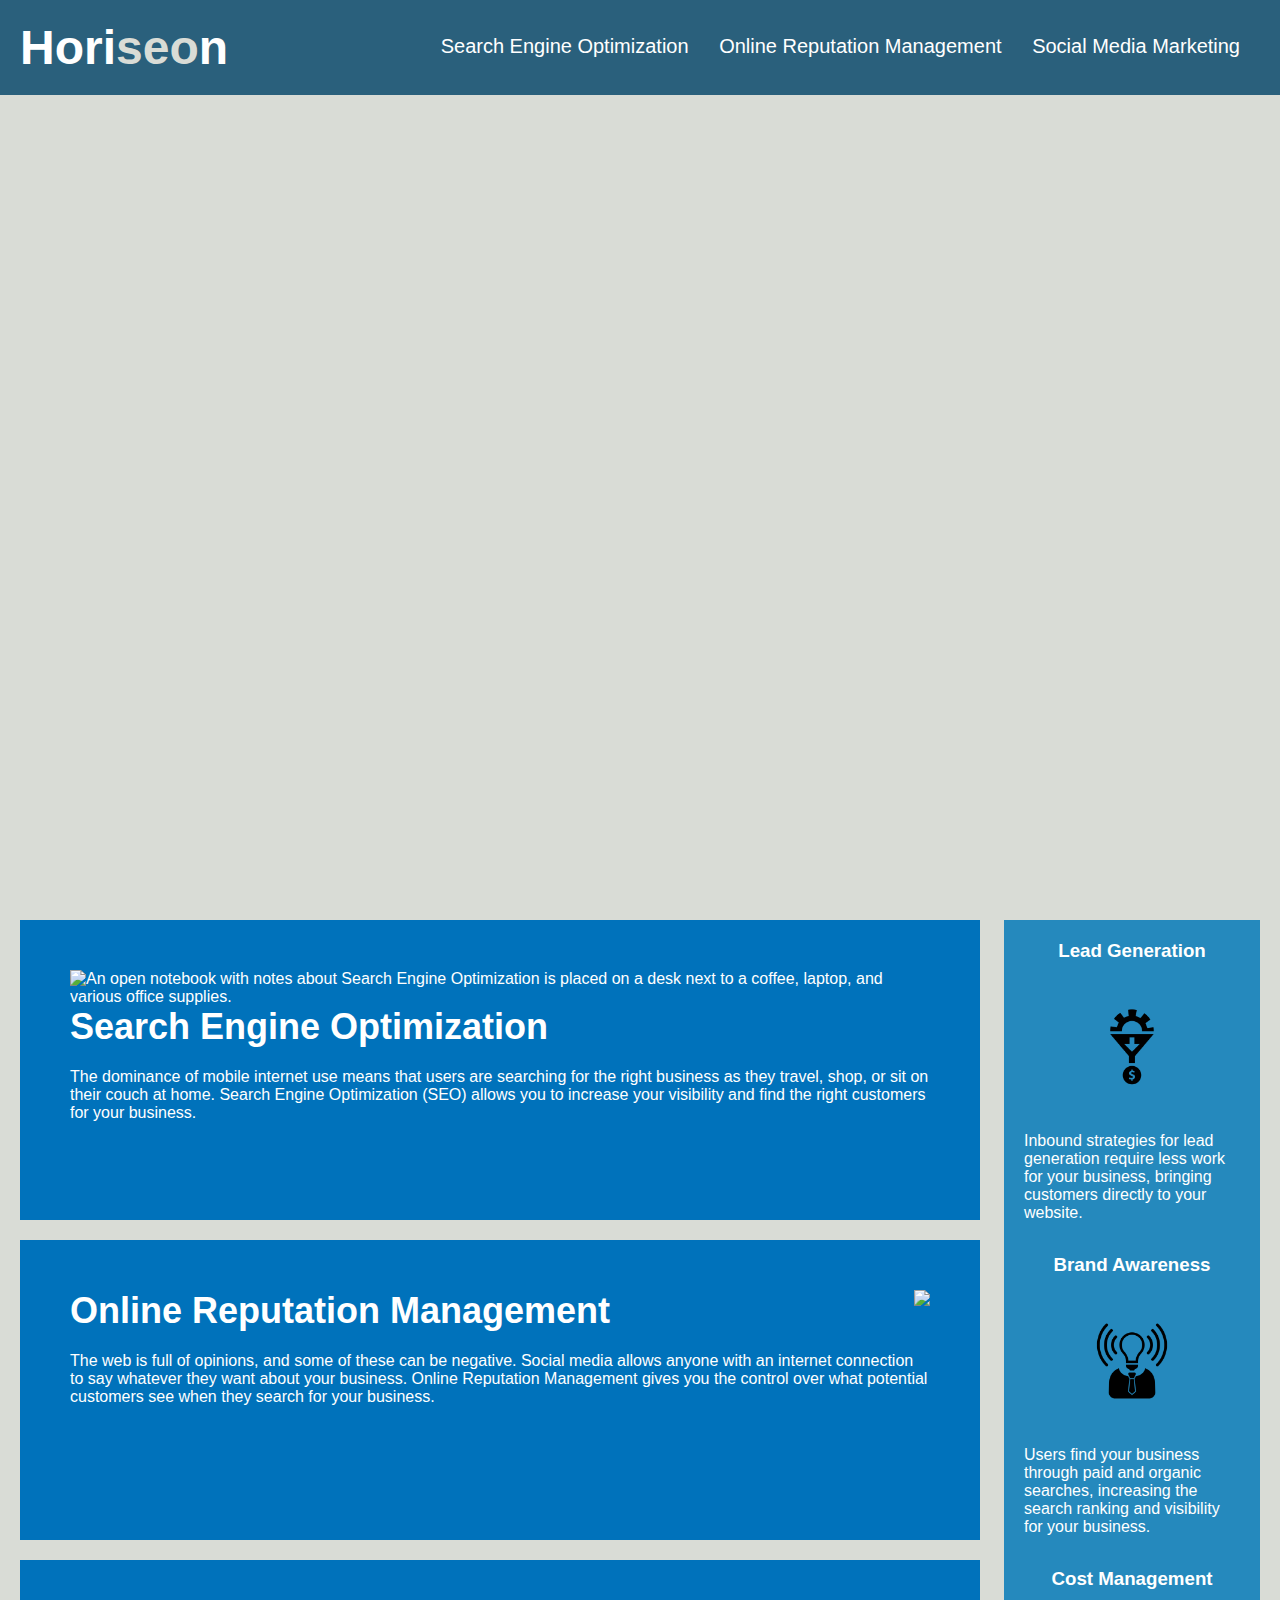
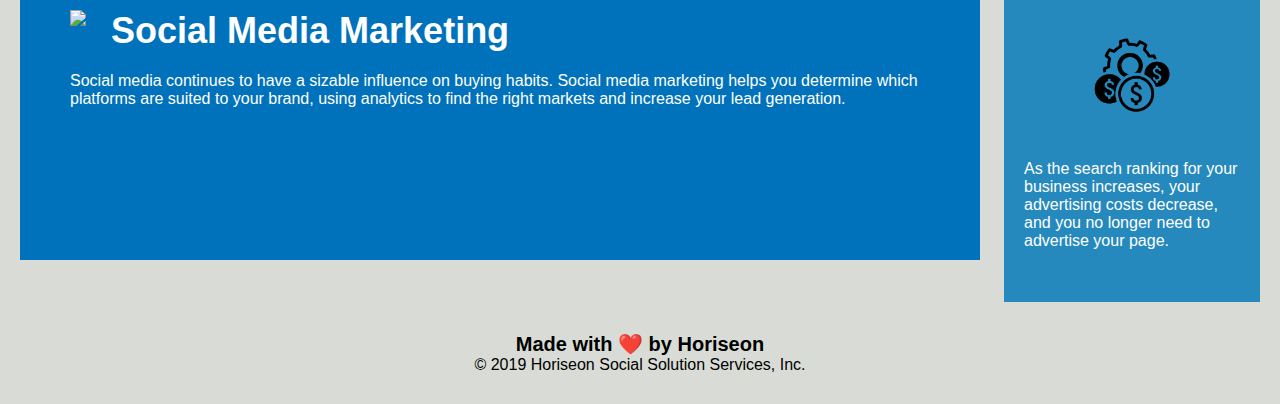
==== index.html @ f0151b74 "File restructure" ====
<!DOCTYPE html>
<html lang="en-us">

<head>
    <meta charset="UTF-8" />
    <link rel="stylesheet" href="./assets/css/style.css">
    <title>Horiseon -A website dedicated to making your business' online presence known</title>
</head>

<body>
    <!--Navigation-->
    <header class="header">
        <h1>Hori<span class="seo">seo</span>n</h1>
        <nav>
            <ul>
                <li>
                    <a href="#search-engine-optimization">Search Engine Optimization</a>
                </li>
                <li>
                    <a href="#online-reputation-management">Online Reputation Management</a>
                </li>
                <li>
                    <a href="#social-media-marketing">Social Media Marketing</a>
                </li>
            </ul>
        </nav>
    </header>
    <!--Hero-->
    <section class="hero"></section>
    <!--Content Section-->
    <section class="content">
        <article id="search-engine-optimization" class="search-engine-optimization">
            <img src="./assets/images/search-engine-optimization.jpg" alt="An open notebook with notes about Search Engine Optimization is placed on a desk next to a coffee, laptop, and various office supplies." class="float-left" />
            <h2>Search Engine Optimization</h2>
            <p>
                The dominance of mobile internet use means that users are searching for the right business as they travel, shop, or sit on their couch at home. Search Engine Optimization (SEO) allows you to increase your visibility and find the right customers for your business.
            </p>
        </article>
        <article id="online-reputation-management" alt="A person sits in front of an laptop with their smart phone in their hand. The laptop displays decorative graphs with the title reputation." class="online-reputation-management">
            <img src="./assets/images/online-reputation-management.jpg" class="float-right" />
            <h2>Online Reputation Management</h2>
            <p>
                The web is full of opinions, and some of these can be negative. Social media allows anyone with an internet connection to say whatever they want about your business. Online Reputation Management gives you the control over what potential customers see when they search for your business.
            </p>
        </article>
        <article id="social-media-marketing" alt="A top-down view of a meeting. The table is cluttered with colorful icons containing terms and icons that pertain to social media. " class="social-media-marketing">
            <img src="./assets/images/social-media-marketing.jpg" class="float-left" />
            <h2>Social Media Marketing</h2>
            <p>
                Social media continues to have a sizable influence on buying habits. Social media marketing helps you determine which platforms are suited to your brand, using analytics to find the right markets and increase your lead generation.
            </p>
        </article>
    </section>
    <!--Benefits sidebar-->
    <section class="benefits">
        <div class="benefit-lead">
            <h3>Lead Generation</h3>
            <img src="./assets/images/lead-generation.png" alt="" />
            <p>
                Inbound strategies for lead generation require less work for your business, bringing customers directly to your website.
            </p>
        </div>
        <div class="benefit-brand">
            <h3>Brand Awareness</h3>
            <img src="./assets/images/brand-awareness.png" alt="" />
            <p>
                Users find your business through paid and organic searches, increasing the search ranking and visibility for your business.
            </p>
        </div>
        <div class="benefit-cost">
            <h3>Cost Management</h3>
            <img src="./assets/images/cost-management.png" alt="" />
            <p>
                As the search ranking for your business increases, your advertising costs decrease, and you no longer need to advertise your page.
            </p>
        </div>
    </section>
    <!--Footer-->
    <footer class="footer">
        <h2>Made with ❤️️ by Horiseon</h2>
        <p>
            &copy; 2019 Horiseon Social Solution Services, Inc.
        </p>
    </footer>
</body>

</html>
---- assets/css/style.css ----
* {
    box-sizing: border-box;
    padding: 0;
    margin: 0;
}

body {
    background-color: #d9dcd6;
}

.header {
    padding: 20px;
    font-family: 'Trebuchet MS', 'Lucida Sans Unicode', 'Lucida Grande', 'Lucida Sans', Arial, sans-serif;
    background-color: #2a607c;
    color: #ffffff;
}

.header h1 {
    display: inline-block;
    font-size: 48px;
}

.header h1 .seo {
    color: #d9dcd6;
}

.header nav {
    padding-top: 15px;
    margin-right: 20px;
    float: right;
    font-family: 'Gill Sans', 'Gill Sans MT', Calibri, 'Trebuchet MS', sans-serif;
    font-size: 20px;
}

.header nav ul {
    list-style-type: none;
}

.header nav ul li {
    display: inline-block;
    margin-left: 25px;
}

a {
    color: #ffffff;
    text-decoration: none;
}

p {
    font-size: 16px;
}

.hero {
    height: 800px;
    width: 100%;
    margin-bottom: 25px;
    background-image: url("../images/digital-marketing-meeting.jpg");
    background-size: cover;
    background-position: center;
}

.float-left {
    float: left;
    margin-right: 25px;
}

.float-right {
    float: right;
    margin-left: 25px;
}

.content {
    width: 75%;
    display: inline-block;
    margin-left: 20px;
}

.benefits {
    margin-right: 20px;
    padding: 20px;
    clear: both;
    float: right;
    width: 20%;
    height: 100%;
    font-family: 'Gill Sans', 'Gill Sans MT', Calibri, 'Trebuchet MS', sans-serif;
    background-color: #2589bd;
}

.benefit-lead {
    margin-bottom: 32px;
    color: #ffffff;
}

.benefit-brand {
    margin-bottom: 32px;
    color: #ffffff;
}

.benefit-cost {
    margin-bottom: 32px;
    color: #ffffff;
}

.benefit-lead h3 {
    margin-bottom: 10px;
    text-align: center;
}

.benefit-brand h3 {
    margin-bottom: 10px;
    text-align: center;
}

.benefit-cost h3 {
    margin-bottom: 10px;
    text-align: center;
}

.benefit-lead img {
    display: block;
    margin: 10px auto;
    max-width: 150px;
}

.benefit-brand img {
    display: block;
    margin: 10px auto;
    max-width: 150px;
}

.benefit-cost img {
    display: block;
    margin: 10px auto;
    max-width: 150px;
}

.search-engine-optimization {
    margin-bottom: 20px;
    padding: 50px;
    height: 300px;
    font-family: 'Gill Sans', 'Gill Sans MT', Calibri, 'Trebuchet MS', sans-serif;
    background-color: #0072bb;
    color: #ffffff;
}

.online-reputation-management {
    margin-bottom: 20px;
    padding: 50px;
    height: 300px;
    font-family: 'Gill Sans', 'Gill Sans MT', Calibri, 'Trebuchet MS', sans-serif;
    background-color: #0072bb;
    color: #ffffff;
}

.social-media-marketing {
    margin-bottom: 20px;
    padding: 50px;
    height: 300px;
    font-family: 'Gill Sans', 'Gill Sans MT', Calibri, 'Trebuchet MS', sans-serif;
    background-color: #0072bb;
    color: #ffffff;
}

.search-engine-optimization img {
    max-height: 200px;
}

.online-reputation-management img {
    max-height: 200px;
}

.social-media-marketing img {
    max-height: 200px;
}

.search-engine-optimization h2 {
    margin-bottom: 20px;
    font-size: 36px;
}

.online-reputation-management h2 {
    margin-bottom: 20px;
    font-size: 36px;
}

.social-media-marketing h2 {
    margin-bottom: 20px;
    font-size: 36px;
}

.footer {
    padding: 30px;
    clear: both;
    font-family: 'Trebuchet MS', 'Lucida Sans Unicode', 'Lucida Grande', 'Lucida Sans', Arial, sans-serif;
    text-align: center;
}

.footer h2 {
    font-size: 20px;
}
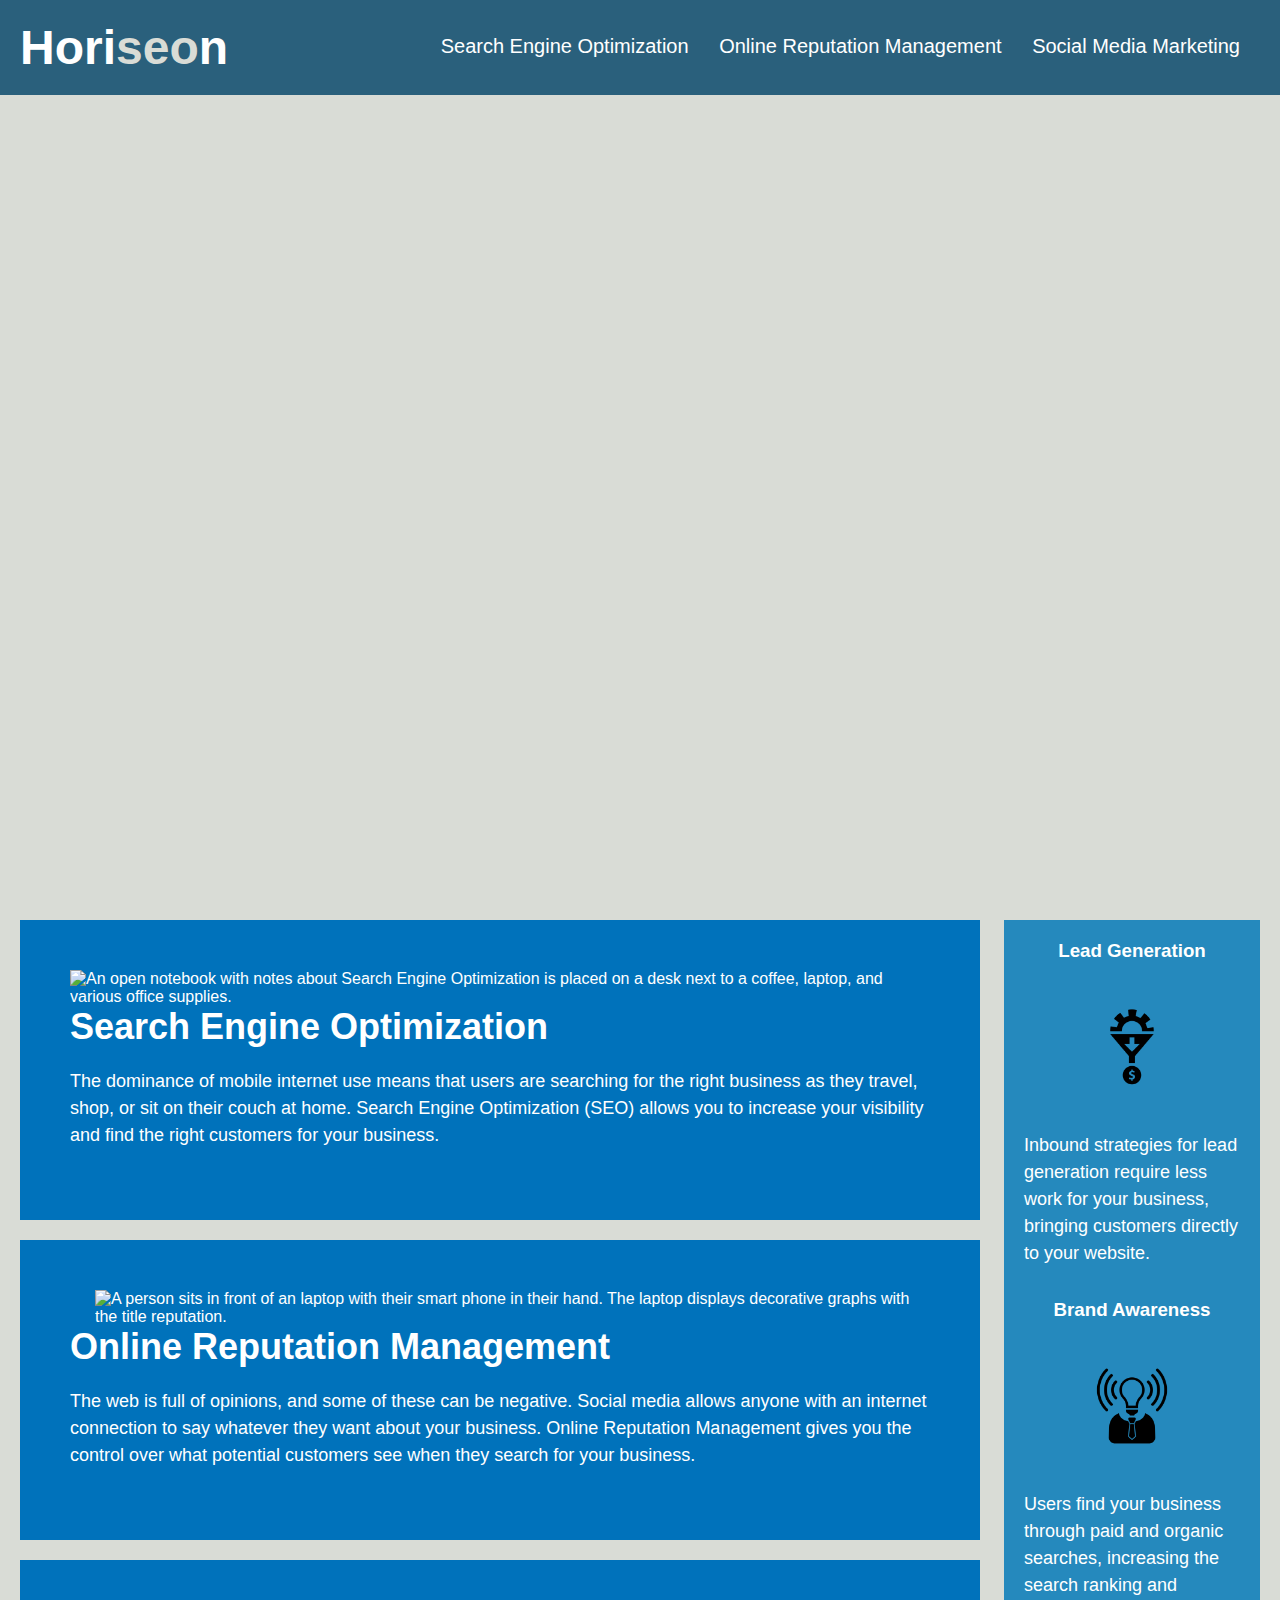
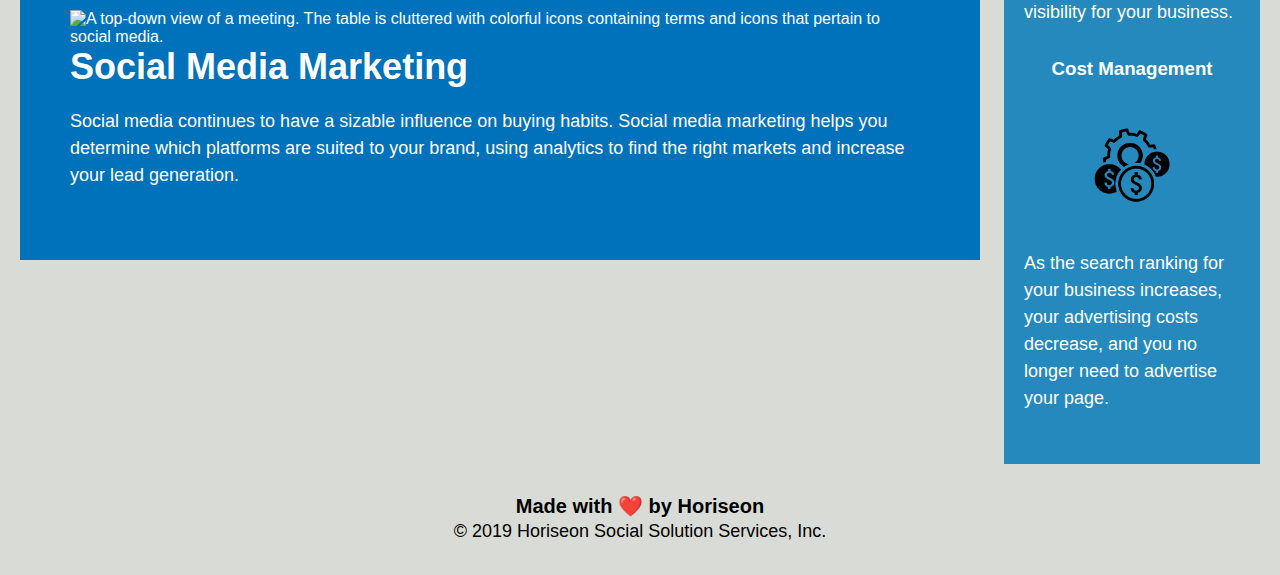
==== commit 69fed573: "Initial CSS consolidation" ====
--- a/index.html
+++ b/index.html
@@ -29,22 +29,22 @@
     <section class="hero"></section>
     <!--Content Section-->
     <section class="content">
-        <article id="search-engine-optimization" class="search-engine-optimization">
+        <article id="search-engine-optimization" class="services">
             <img src="./assets/images/search-engine-optimization.jpg" alt="An open notebook with notes about Search Engine Optimization is placed on a desk next to a coffee, laptop, and various office supplies." class="float-left" />
             <h2>Search Engine Optimization</h2>
             <p>
                 The dominance of mobile internet use means that users are searching for the right business as they travel, shop, or sit on their couch at home. Search Engine Optimization (SEO) allows you to increase your visibility and find the right customers for your business.
             </p>
         </article>
-        <article id="online-reputation-management" alt="A person sits in front of an laptop with their smart phone in their hand. The laptop displays decorative graphs with the title reputation." class="online-reputation-management">
-            <img src="./assets/images/online-reputation-management.jpg" class="float-right" />
+        <article id="online-reputation-management" class="services">
+            <img src="./assets/images/online-reputation-management.jpg" alt="A person sits in front of an laptop with their smart phone in their hand. The laptop displays decorative graphs with the title reputation." class="float-right" />
             <h2>Online Reputation Management</h2>
             <p>
                 The web is full of opinions, and some of these can be negative. Social media allows anyone with an internet connection to say whatever they want about your business. Online Reputation Management gives you the control over what potential customers see when they search for your business.
             </p>
         </article>
-        <article id="social-media-marketing" alt="A top-down view of a meeting. The table is cluttered with colorful icons containing terms and icons that pertain to social media. " class="social-media-marketing">
-            <img src="./assets/images/social-media-marketing.jpg" class="float-left" />
+        <article id="social-media-marketing"  class="services">
+            <img src="./assets/images/social-media-marketing.jpg" alt="A top-down view of a meeting. The table is cluttered with colorful icons containing terms and icons that pertain to social media. " class="float-left" />
             <h2>Social Media Marketing</h2>
             <p>
                 Social media continues to have a sizable influence on buying habits. Social media marketing helps you determine which platforms are suited to your brand, using analytics to find the right markets and increase your lead generation.
--- a/assets/css/style.css
+++ b/assets/css/style.css
@@ -6,8 +6,10 @@
 
 body {
     background-color: #d9dcd6;
+    font-family: 'Gill Sans', 'Gill Sans MT', Calibri, 'Trebuchet MS', sans-serif;
 }
 
+/* Header*/
 .header {
     padding: 20px;
     font-family: 'Trebuchet MS', 'Lucida Sans Unicode', 'Lucida Grande', 'Lucida Sans', Arial, sans-serif;
@@ -28,7 +30,7 @@
     padding-top: 15px;
     margin-right: 20px;
     float: right;
-    font-family: 'Gill Sans', 'Gill Sans MT', Calibri, 'Trebuchet MS', sans-serif;
+    
     font-size: 20px;
 }
 
@@ -46,10 +48,13 @@
     text-decoration: none;
 }
 
+/* Text of Content and Benefits*/
 p {
-    font-size: 16px;
+    font-size: 18px;
+    line-height: 1.5;
 }
 
+/* Hero*/
 .hero {
     height: 800px;
     width: 100%;
@@ -59,6 +64,7 @@
     background-position: center;
 }
 
+/* Content */
 .float-left {
     float: left;
     margin-right: 25px;
@@ -75,6 +81,7 @@
     margin-left: 20px;
 }
 
+/*Benefits*/ 
 .benefits {
     margin-right: 20px;
     padding: 20px;
@@ -82,10 +89,10 @@
     float: right;
     width: 20%;
     height: 100%;
-    font-family: 'Gill Sans', 'Gill Sans MT', Calibri, 'Trebuchet MS', sans-serif;
     background-color: #2589bd;
 }
 
+/*May need to merge these very similar*/
 .benefit-lead {
     margin-bottom: 32px;
     color: #ffffff;
@@ -101,6 +108,7 @@
     color: #ffffff;
 }
 
+/*May need to merge these very similar*/
 .benefit-lead h3 {
     margin-bottom: 10px;
     text-align: center;
@@ -116,6 +124,7 @@
     text-align: center;
 }
 
+/*May need to merge these very similar*/
 .benefit-lead img {
     display: block;
     margin: 10px auto;
@@ -134,56 +143,23 @@
     max-width: 150px;
 }
 
-.search-engine-optimization {
+/* Content */
+/*Merged selcetors into one group for consolidation*/
+.services {
     margin-bottom: 20px;
     padding: 50px;
     height: 300px;
-    font-family: 'Gill Sans', 'Gill Sans MT', Calibri, 'Trebuchet MS', sans-serif;
     background-color: #0072bb;
     color: #ffffff;
 }
 
-.online-reputation-management {
-    margin-bottom: 20px;
-    padding: 50px;
-    height: 300px;
-    font-family: 'Gill Sans', 'Gill Sans MT', Calibri, 'Trebuchet MS', sans-serif;
-    background-color: #0072bb;
-    color: #ffffff;
-}
-
-.social-media-marketing {
-    margin-bottom: 20px;
-    padding: 50px;
-    height: 300px;
-    font-family: 'Gill Sans', 'Gill Sans MT', Calibri, 'Trebuchet MS', sans-serif;
-    background-color: #0072bb;
-    color: #ffffff;
-}
-
-.search-engine-optimization img {
+/*Merged selcetors into one group for consolidation*/
+.services img {
     max-height: 200px;
 }
 
-.online-reputation-management img {
-    max-height: 200px;
-}
-
-.social-media-marketing img {
-    max-height: 200px;
-}
-
-.search-engine-optimization h2 {
-    margin-bottom: 20px;
-    font-size: 36px;
-}
-
-.online-reputation-management h2 {
-    margin-bottom: 20px;
-    font-size: 36px;
-}
-
-.social-media-marketing h2 {
+/*Merged selcetors into one group for consolidation*/
+.services h2 {
     margin-bottom: 20px;
     font-size: 36px;
 }
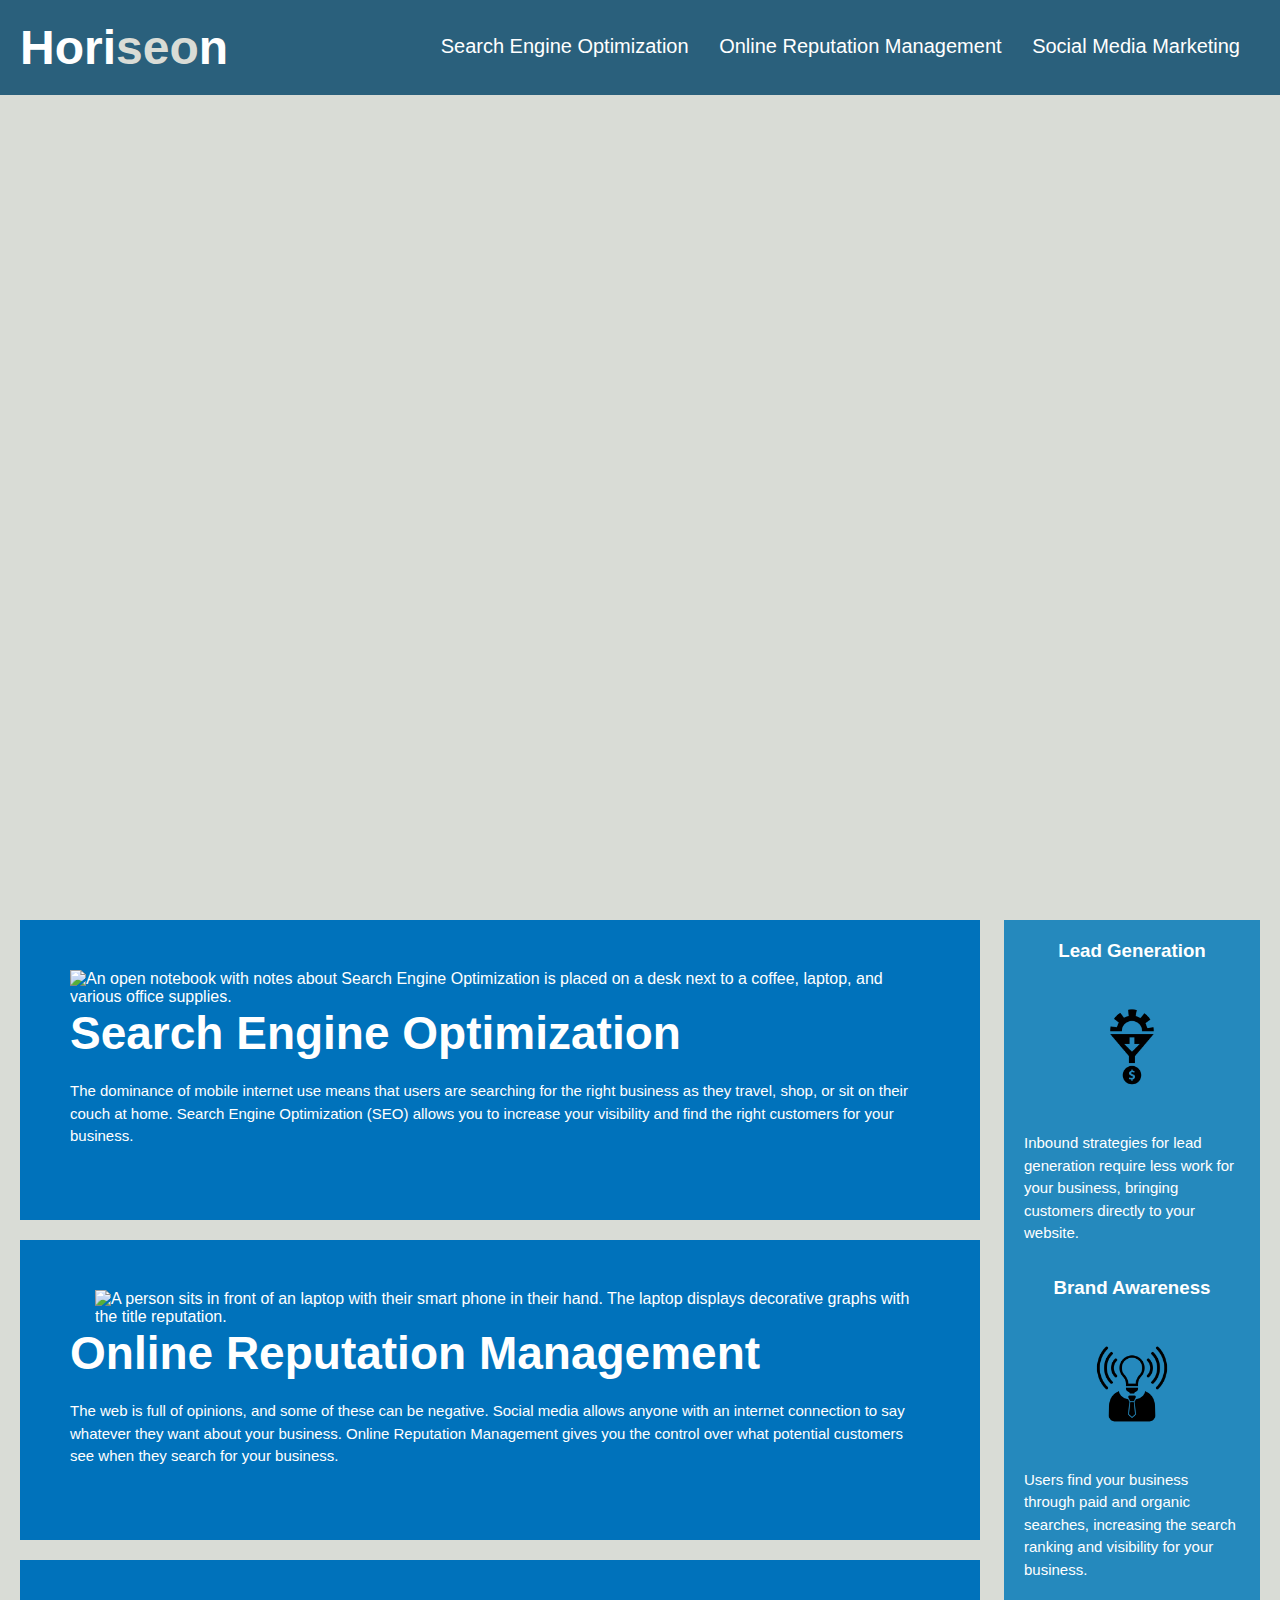
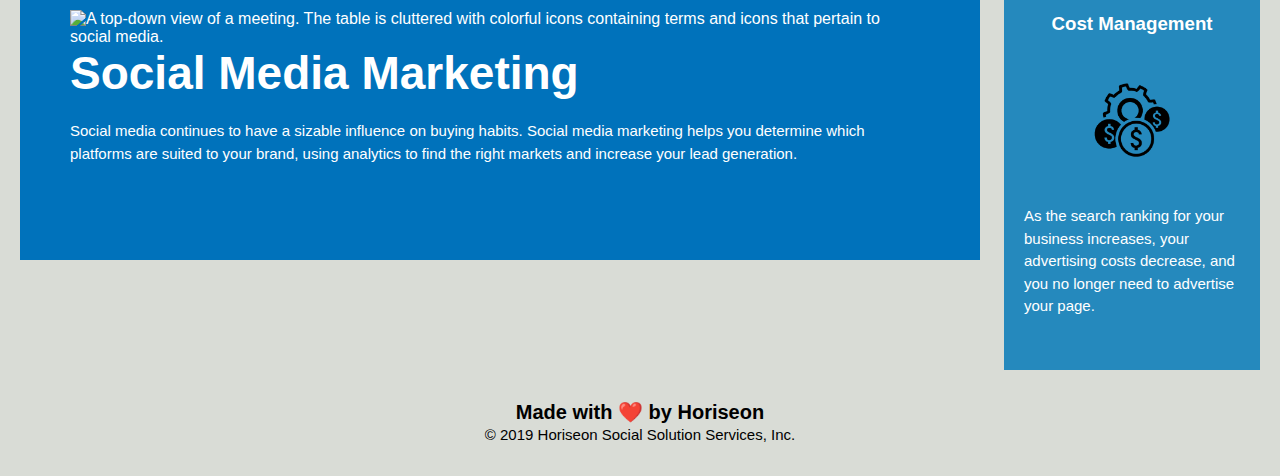
==== commit 8e457431: "Consolidated CSS. Added aria-label" ====
--- a/index.html
+++ b/index.html
@@ -4,7 +4,7 @@
 <head>
     <meta charset="UTF-8" />
     <link rel="stylesheet" href="./assets/css/style.css">
-    <title>Horiseon -A website dedicated to making your business' online presence known</title>
+    <title>Horiseon - optimizing your business's online presence</title>
 </head>
 
 <body>
@@ -26,7 +26,7 @@
         </nav>
     </header>
     <!--Hero-->
-    <section class="hero"></section>
+    <section class="hero" aria-label="A team of people in a meeting, looking over papers together."></section>
     <!--Content Section-->
     <section class="content">
         <article id="search-engine-optimization" class="services">
@@ -53,21 +53,21 @@
     </section>
     <!--Benefits sidebar-->
     <section class="benefits">
-        <div class="benefit-lead">
+        <div class="benefit">
             <h3>Lead Generation</h3>
             <img src="./assets/images/lead-generation.png" alt="" />
             <p>
                 Inbound strategies for lead generation require less work for your business, bringing customers directly to your website.
             </p>
         </div>
-        <div class="benefit-brand">
+        <div class="benefit">
             <h3>Brand Awareness</h3>
             <img src="./assets/images/brand-awareness.png" alt="" />
             <p>
                 Users find your business through paid and organic searches, increasing the search ranking and visibility for your business.
             </p>
         </div>
-        <div class="benefit-cost">
+        <div class="benefit">
             <h3>Cost Management</h3>
             <img src="./assets/images/cost-management.png" alt="" />
             <p>
--- a/assets/css/style.css
+++ b/assets/css/style.css
@@ -30,7 +30,6 @@
     padding-top: 15px;
     margin-right: 20px;
     float: right;
-    
     font-size: 20px;
 }
 
@@ -50,7 +49,7 @@
 
 /* Text of Content and Benefits*/
 p {
-    font-size: 18px;
+    font-size: 15px;
     line-height: 1.5;
 }
 
@@ -81,6 +80,25 @@
     margin-left: 20px;
 }
 
+/*Merged selcectors into one group for consolidation*/
+.services {
+    margin-bottom: 20px;
+    padding: 50px;
+    height: 300px;
+    background-color: #0072bb;
+    color: #ffffff;
+}
+
+/*Merged selcectors into one group for consolidation*/
+.services img {
+    max-height: 200px;
+}
+
+/*Merged selcectors into one group for consolidation*/
+.services h2 {
+    margin-bottom: 20px;
+    font-size: 46px;
+}
 /*Benefits*/ 
 .benefits {
     margin-right: 20px;
@@ -92,76 +110,23 @@
     background-color: #2589bd;
 }
 
-/*May need to merge these very similar*/
-.benefit-lead {
+/*Consolidated specific class selectors to .benefit*/
+.benefit {
     margin-bottom: 32px;
     color: #ffffff;
+    font-size: 16px;
 }
 
-.benefit-brand {
-    margin-bottom: 32px;
-    color: #ffffff;
-}
-
-.benefit-cost {
-    margin-bottom: 32px;
-    color: #ffffff;
-}
-
-/*May need to merge these very similar*/
-.benefit-lead h3 {
+/*Consolidated specific class selectors to .benefits h3*/
+.benefits h3 {
     margin-bottom: 10px;
     text-align: center;
 }
-
-.benefit-brand h3 {
-    margin-bottom: 10px;
-    text-align: center;
-}
-
-.benefit-cost h3 {
-    margin-bottom: 10px;
-    text-align: center;
-}
-
-/*May need to merge these very similar*/
-.benefit-lead img {
+/*Consolidated specific class selectors to .benefits img*/
+.benefits img {
     display: block;
     margin: 10px auto;
     max-width: 150px;
-}
-
-.benefit-brand img {
-    display: block;
-    margin: 10px auto;
-    max-width: 150px;
-}
-
-.benefit-cost img {
-    display: block;
-    margin: 10px auto;
-    max-width: 150px;
-}
-
-/* Content */
-/*Merged selcetors into one group for consolidation*/
-.services {
-    margin-bottom: 20px;
-    padding: 50px;
-    height: 300px;
-    background-color: #0072bb;
-    color: #ffffff;
-}
-
-/*Merged selcetors into one group for consolidation*/
-.services img {
-    max-height: 200px;
-}
-
-/*Merged selcetors into one group for consolidation*/
-.services h2 {
-    margin-bottom: 20px;
-    font-size: 36px;
 }
 
 .footer {
